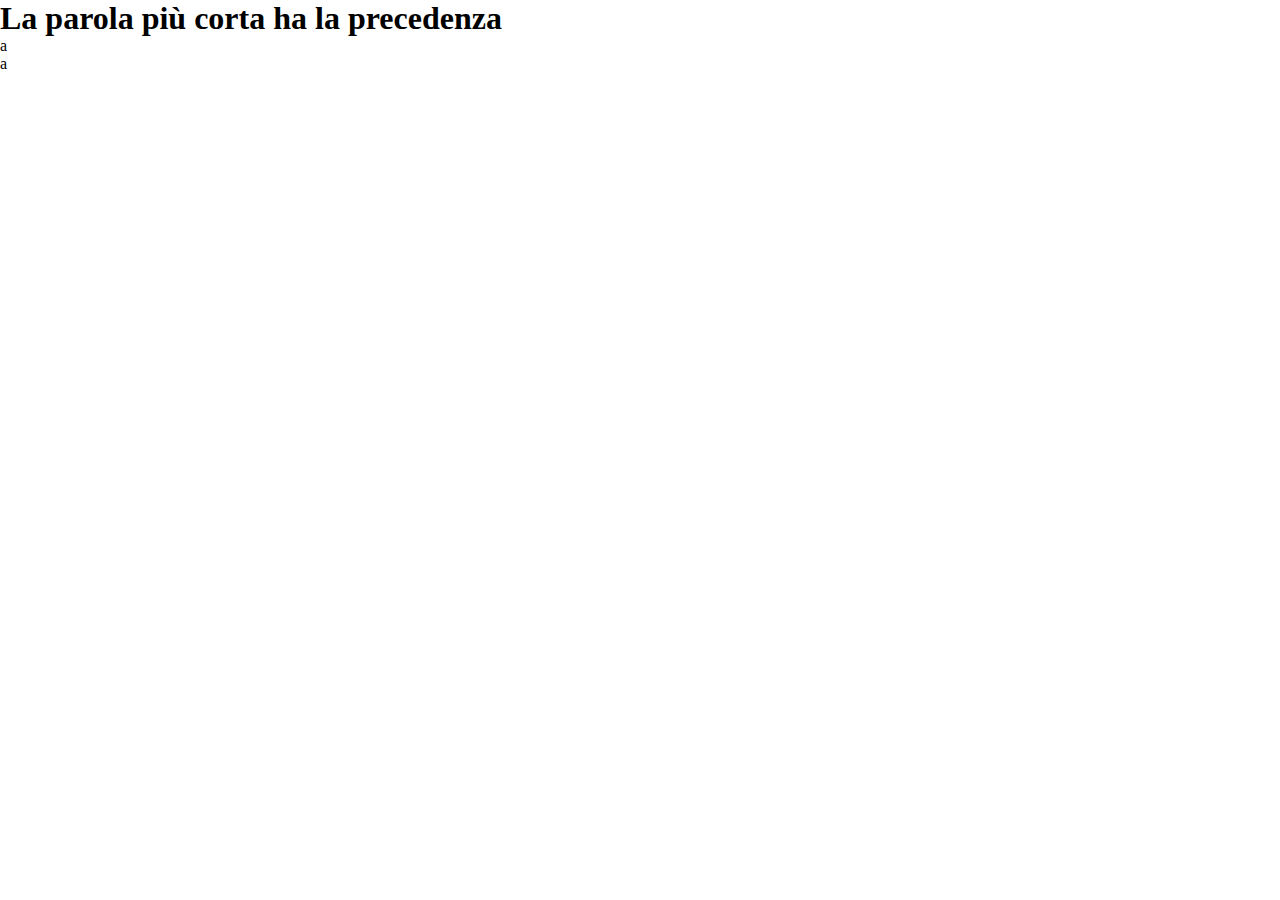
==== Snack1/index.html @ e9bcae2a "first commit" ====
<!DOCTYPE html>
<html lang="it">
<head>
    <meta charset="UTF-8">
    <meta name="viewport" content="width=device-width, initial-scale=1.0">
    <title>Snack 1</title>

    <!-- bootstrap -->
    <link href="https://cdn.jsdelivr.net/npm/bootstrap@5.3.2/dist/css/bootstrap.min.css" rel="stylesheet" integrity="sha384-T3c6CoIi6uLrA9TneNEoa7RxnatzjcDSCmG1MXxSR1GAsXEV/Dwwykc2MPK8M2HN" crossorigin="anonymous">

    <!-- my style -->
    <link rel="stylesheet" href="./css/style.css">
</head>
<body>
    <div class="container text-center">
        <h1 class="fw-bold text-uppercase mt-2">La parola più corta ha la precedenza</h1>
        <div class="row">
            <div class="col fs-2 mt-5">a</div>
            <div class="col fs-2 mt-5">a</div>
        </div>
    </div>




    <!-- my js -->
    <script src="./js/script.js"></script>

    <!-- bootsrap -->
    <script src="https://cdn.jsdelivr.net/npm/bootstrap@5.3.2/dist/js/bootstrap.bundle.min.js" integrity="sha384-C6RzsynM9kWDrMNeT87bh95OGNyZPhcTNXj1NW7RuBCsyN/o0jlpcV8Qyq46cDfL" crossorigin="anonymous"></script>
</body>
</html>
---- Snack1/css/style.css ----
* {
    margin: 0;
    padding: 0;
    box-sizing: border-box;
}
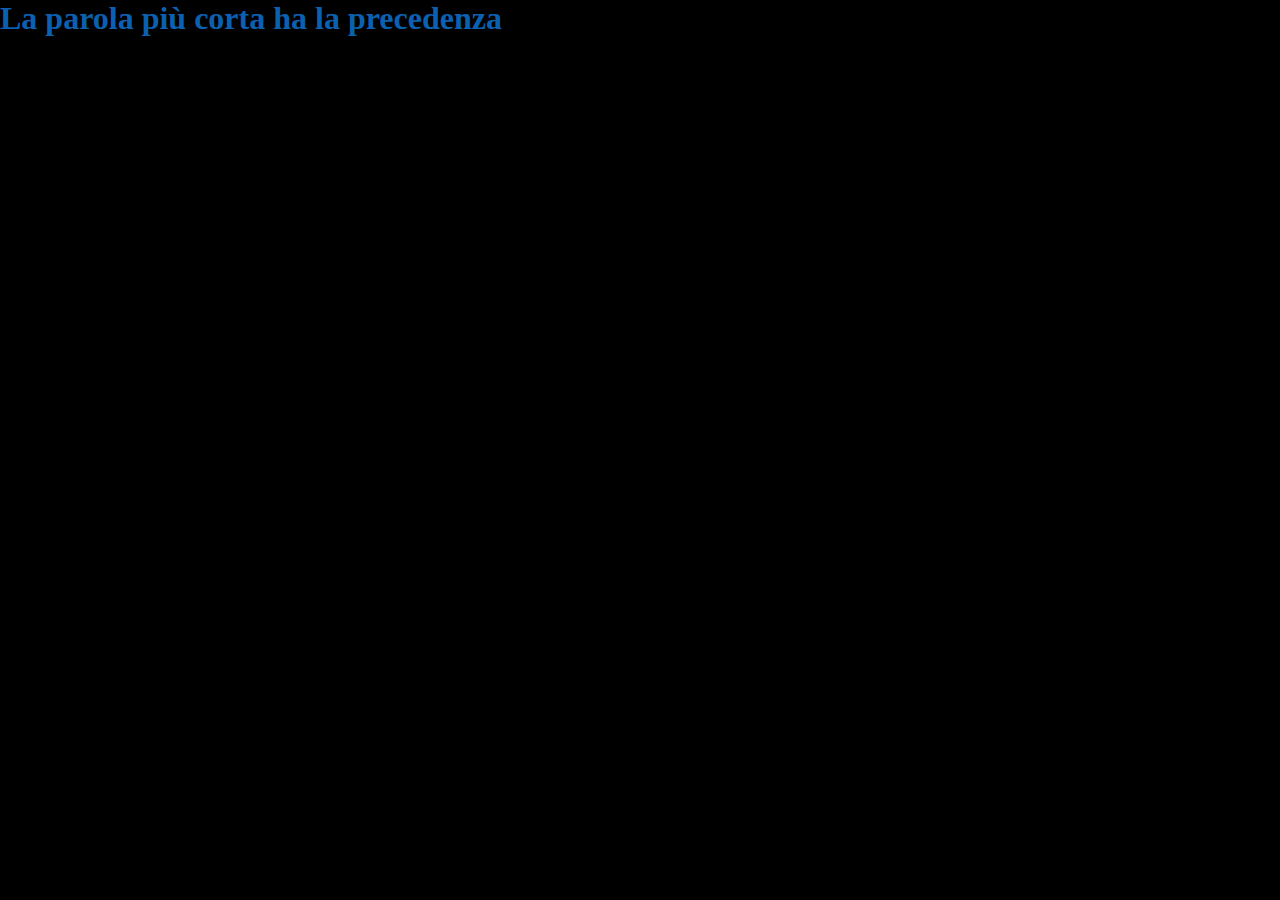
==== commit 2d54aa28: "Inizio programma" ====
--- a/Snack1/index.html
+++ b/Snack1/index.html
@@ -12,11 +12,11 @@
     <link rel="stylesheet" href="./css/style.css">
 </head>
 <body>
-    <div class="container text-center">
+    <div class="container text-center my_container">
         <h1 class="fw-bold text-uppercase mt-2">La parola più corta ha la precedenza</h1>
-        <div class="row">
-            <div class="col fs-2 mt-5">a</div>
-            <div class="col fs-2 mt-5">a</div>
+        <div class="row p-5">
+            <div id="word-1" class="col fs-2 mt-5 bg-info p-3">a</div>
+            <div id="word-2" class="col fs-2 mt-5 bg-body-tertiary p-3">a</div>
         </div>
     </div>
 
--- a/Snack1/css/style.css
+++ b/Snack1/css/style.css
@@ -2,4 +2,13 @@
     margin: 0;
     padding: 0;
     box-sizing: border-box;
-}+}
+
+body {
+    background-color: #000000;
+}
+
+.my_container h1 {
+    color: #0B60B0;
+}
+
